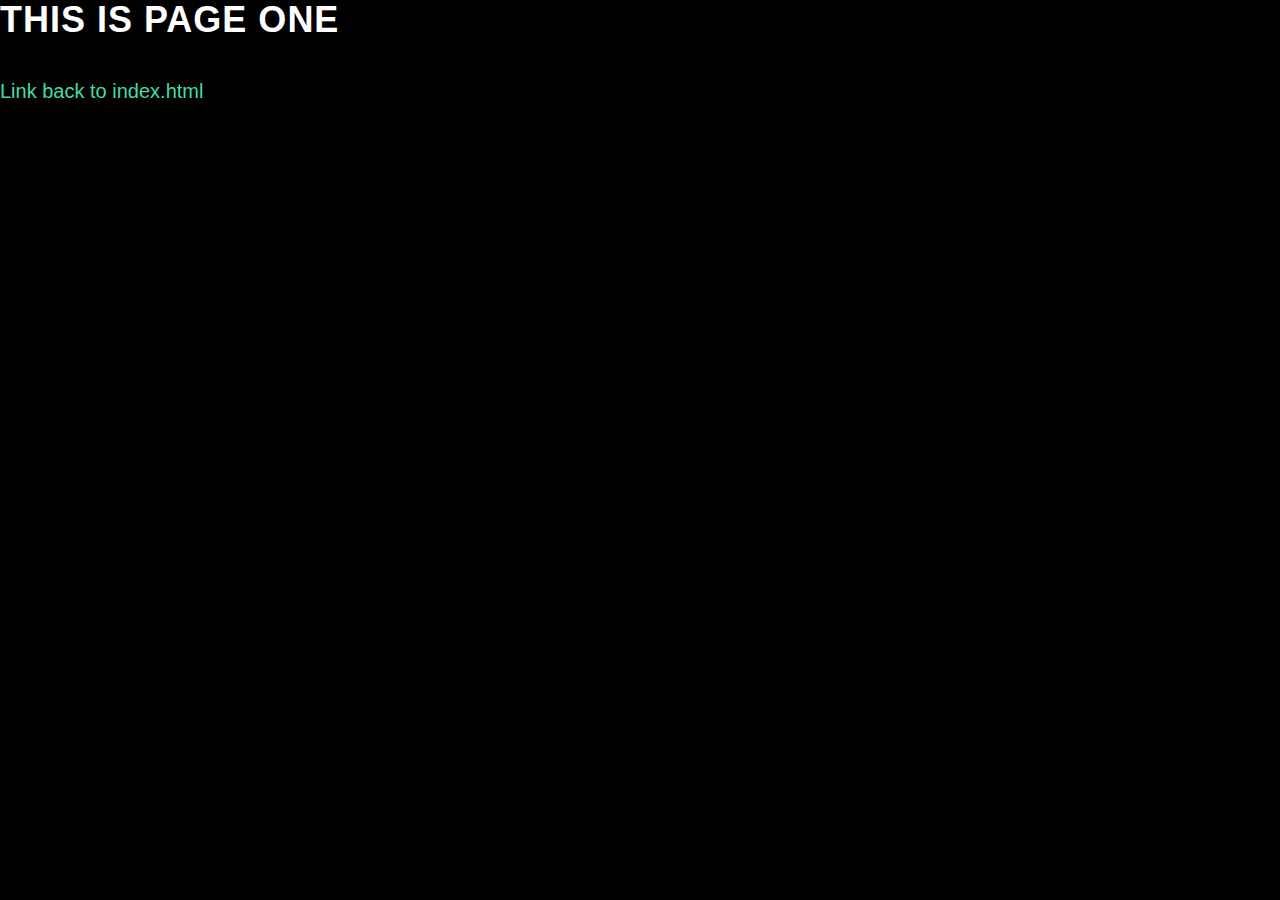
==== page-one.html @ f24119c6 "First commit" ====
<!DOCTYPE html>
<html>
  <head>
    <title>Code Nation Hackathon</title>
    <meta charset="utf-8">
    <meta http-equiv="X-UA-Compatible" content="IE=edge">
    <meta name="viewport" content="width=device-width, initial-scale=1">
    <!-- Bootstrap CSS -->
    <link rel="stylesheet" href="https://maxcdn.bootstrapcdn.com/bootstrap/3.3.7/css/bootstrap.min.css" integrity="sha384-BVYiiSIFeK1dGmJRAkycuHAHRg32OmUcww7on3RYdg4Va+PmSTsz/K68vbdEjh4u" crossorigin="anonymous">
    <!-- Your CSS Linked Below-->
    <link rel="stylesheet" href="css/styles.css">
    <!-- jQuery Linked Below-->
    <script src="https://ajax.googleapis.com/ajax/libs/jquery/3.3.1/jquery.min.js"></script>
    <!-- Bootstrap Javascript -->
    <script src="https://maxcdn.bootstrapcdn.com/bootstrap/3.3.7/js/bootstrap.min.js" integrity="sha384-Tc5IQib027qvyjSMfHjOMaLkfuWVxZxUPnCJA7l2mCWNIpG9mGCD8wGNIcPD7Txa" crossorigin="anonymous"></script>
    <!-- Your Javascript Linked Below-->
    <script src="js/script.js" defer></script> 
  </head>
  <body>
    <h1>This is Page One</h1>
    <p>
      <a href="index.html"> Link back to index.html</a>
    </p>
    

  </body>
</html>
---- css/styles.css ----
/*!
 * Start Bootstrap - Grayscale v3.3.7+1 (http://startbootstrap.com/template-overviews/grayscale)
 * Copyright 2013-2016 Start Bootstrap
 * Licensed under MIT (https://github.com/BlackrockDigital/startbootstrap/blob/gh-pages/LICENSE)
 */
body {
  width: 100%;
  height: 100%;
  font-family: "Lora", "Helvetica Neue", Helvetica, Arial, sans-serif;
  color: white;
  background-color: black;
}
html {
  width: 100%;
  height: 100%;
}
h1,
h2,
h3,
h4,
h5,
h6 {
  margin: 0 0 35px;
  text-transform: uppercase;
  font-family: "Montserrat", "Helvetica Neue", Helvetica, Arial, sans-serif;
  font-weight: 700;
  letter-spacing: 1px;
}
p {
  margin: 0 0 25px;
  font-size: 18px;
  line-height: 1.5;
}
@media (min-width: 768px) {
  p {
    margin: 0 0 35px;
    font-size: 20px;
    line-height: 1.6;
  }
}
a {
  color: #42DCA3;
  -webkit-transition: all 0.2s ease-in-out;
  -moz-transition: all 0.2s ease-in-out;
  transition: all 0.2s ease-in-out;
}
a:hover,
a:focus {
  text-decoration: none;
  color: #1d9b6c;
}
.light {
  font-weight: 400;
}
.navbar-custom {
  margin-bottom: 0;
  border-bottom: 1px solid rgba(255, 255, 255, 0.3);
  text-transform: uppercase;
  font-family: "Montserrat", "Helvetica Neue", Helvetica, Arial, sans-serif;
  background-color: black;
}
.navbar-custom .navbar-toggle {
  color: white;
  background-color: rgba(255, 255, 255, 0.2);
  font-size: 12px;
}
.navbar-custom .navbar-toggle:focus,
.navbar-custom .navbar-toggle:active {
  outline: none;
}
.navbar-custom .navbar-brand {
  font-weight: 700;
}
.navbar-custom .navbar-brand:focus {
  outline: none;
}
.navbar-custom a {
  color: white;
}
.navbar-custom .nav li a {
  -webkit-transition: background 0.3s ease-in-out;
  -moz-transition: background 0.3s ease-in-out;
  transition: background 0.3s ease-in-out;
}
.navbar-custom .nav li a:hover {
  color: rgba(255, 255, 255, 0.8);
  outline: none;
  background-color: transparent;
}
.navbar-custom .nav li a:focus,
.navbar-custom .nav li a:active {
  outline: none;
  background-color: transparent;
}
.navbar-custom .nav li.active {
  outline: none;
}
.navbar-custom .nav li.active a {
  background-color: rgba(255, 255, 255, 0.3);
}
.navbar-custom .nav li.active a:hover {
  color: white;
}
@media (min-width: 768px) {
  .navbar-custom {
    padding: 20px 0;
    border-bottom: none;
    letter-spacing: 1px;
    background: transparent;
    -webkit-transition: background 0.5s ease-in-out, padding 0.5s ease-in-out;
    -moz-transition: background 0.5s ease-in-out, padding 0.5s ease-in-out;
    transition: background 0.5s ease-in-out, padding 0.5s ease-in-out;
  }
  .navbar-custom.top-nav-collapse {
    padding: 0;
    background: black;
    border-bottom: 1px solid rgba(255, 255, 255, 0.3);
  }
}
.intro {
  display: table;
  width: 100%;
  height: 100%;
  padding: 100px 0;
  text-align: center;
  color: white;
  background-position-x: center;
  background-position-y: bottom;
  background-size: cover;
  background-repeat-x: no-repeat;
  background-repeat-y: no-repeat;
  background-attachment: initial;
  background-origin: initial;
  background-clip: initial;
  background-color: rgb(0, 0, 0);
  background-color: black;
  -webkit-background-size: cover;
  -moz-background-size: cover;
  background-size: cover;
  -o-background-size: cover;
}
.intro .intro-body {
  display: table-cell;
  vertical-align: middle;
}
.intro .intro-body .brand-heading {
  font-size: 40px;
}
.intro .intro-body .intro-text {
  font-size: 18px;
}
@media (min-width: 768px) {
  .intro {
    height: 100%;
    padding: 0;
  }
  .intro .intro-body .brand-heading {
    font-size: 100px;
  }
  .intro .intro-body .intro-text {
    font-size: 26px;
  }
}
.btn-circle {
  width: 70px;
  height: 70px;
  margin-top: 15px;
  padding: 7px 16px;
  border: 2px solid white;
  border-radius: 100% !important;
  font-size: 40px;
  color: white;
  background: transparent;
  -webkit-transition: background 0.3s ease-in-out;
  -moz-transition: background 0.3s ease-in-out;
  transition: background 0.3s ease-in-out;
}
.btn-circle:hover,
.btn-circle:focus {
  outline: none;
  color: white;
  background: rgba(255, 255, 255, 0.1);
}
.btn-circle i.animated {
  -webkit-transition-property: -webkit-transform;
  -webkit-transition-duration: 1s;
  -moz-transition-property: -moz-transform;
  -moz-transition-duration: 1s;
}
.btn-circle:hover i.animated {
  -webkit-animation-name: pulse;
  -moz-animation-name: pulse;
  -webkit-animation-duration: 1.5s;
  -moz-animation-duration: 1.5s;
  -webkit-animation-iteration-count: infinite;
  -moz-animation-iteration-count: infinite;
  -webkit-animation-timing-function: linear;
  -moz-animation-timing-function: linear;
}
@-webkit-keyframes pulse {
  0% {
    -webkit-transform: scale(1);
    transform: scale(1);
  }
  50% {
    -webkit-transform: scale(1.2);
    transform: scale(1.2);
  }
  100% {
    -webkit-transform: scale(1);
    transform: scale(1);
  }
}
@-moz-keyframes pulse {
  0% {
    -moz-transform: scale(1);
    transform: scale(1);
  }
  50% {
    -moz-transform: scale(1.2);
    transform: scale(1.2);
  }
  100% {
    -moz-transform: scale(1);
    transform: scale(1);
  }
}
.content-section {
  padding-top: 100px;
}
.download-section {
  width: 100%;
  padding: 50px 0;
  color: white;
  background: url(../img/downloads-bg.jpg) no-repeat center center scroll;
  background-color: black;
  -webkit-background-size: cover;
  -moz-background-size: cover;
  background-size: cover;
  -o-background-size: cover;
}
#map {
  width: 100%;
  height: 200px;
  margin-top: 100px;
}
@media (min-width: 767px) {
  .content-section {
    padding-top: 250px;
  }
  .download-section {
    padding: 100px 0;
  }
  #map {
    height: 400px;
    margin-top: 250px;
  }
}
.btn {
  text-transform: uppercase;
  font-family: "Montserrat", "Helvetica Neue", Helvetica, Arial, sans-serif;
  font-weight: 400;
  -webkit-transition: all 0.3s ease-in-out;
  -moz-transition: all 0.3s ease-in-out;
  transition: all 0.3s ease-in-out;
  border-radius: 0;
}
.btn-default {
  border: 1px solid #42DCA3;
  color: #42DCA3;
  background-color: transparent;
}
.btn-default:hover,
.btn-default:focus {
  border: 1px solid #42DCA3;
  outline: none;
  color: black;
  background-color: #42DCA3;
}
ul.banner-social-buttons {
  margin-top: 0;
}
@media (max-width: 1199px) {
  ul.banner-social-buttons {
    margin-top: 15px;
  }
}
@media (max-width: 767px) {
  ul.banner-social-buttons li {
    display: block;
    margin-bottom: 20px;
    padding: 0;
  }
  ul.banner-social-buttons li:last-child {
    margin-bottom: 0;
  }
}
footer {
  padding: 50px 0;
}
footer p {
  margin: 0;
}
::-moz-selection {
  text-shadow: none;
  background: #fcfcfc;
  background: rgba(255, 255, 255, 0.2);
}
::selection {
  text-shadow: none;
  background: #fcfcfc;
  background: rgba(255, 255, 255, 0.2);
}
img::selection {
  background: transparent;
}
img::-moz-selection {
  background: transparent;
}
body {
  webkit-tap-highlight-color: rgba(255, 255, 255, 0.2);
}
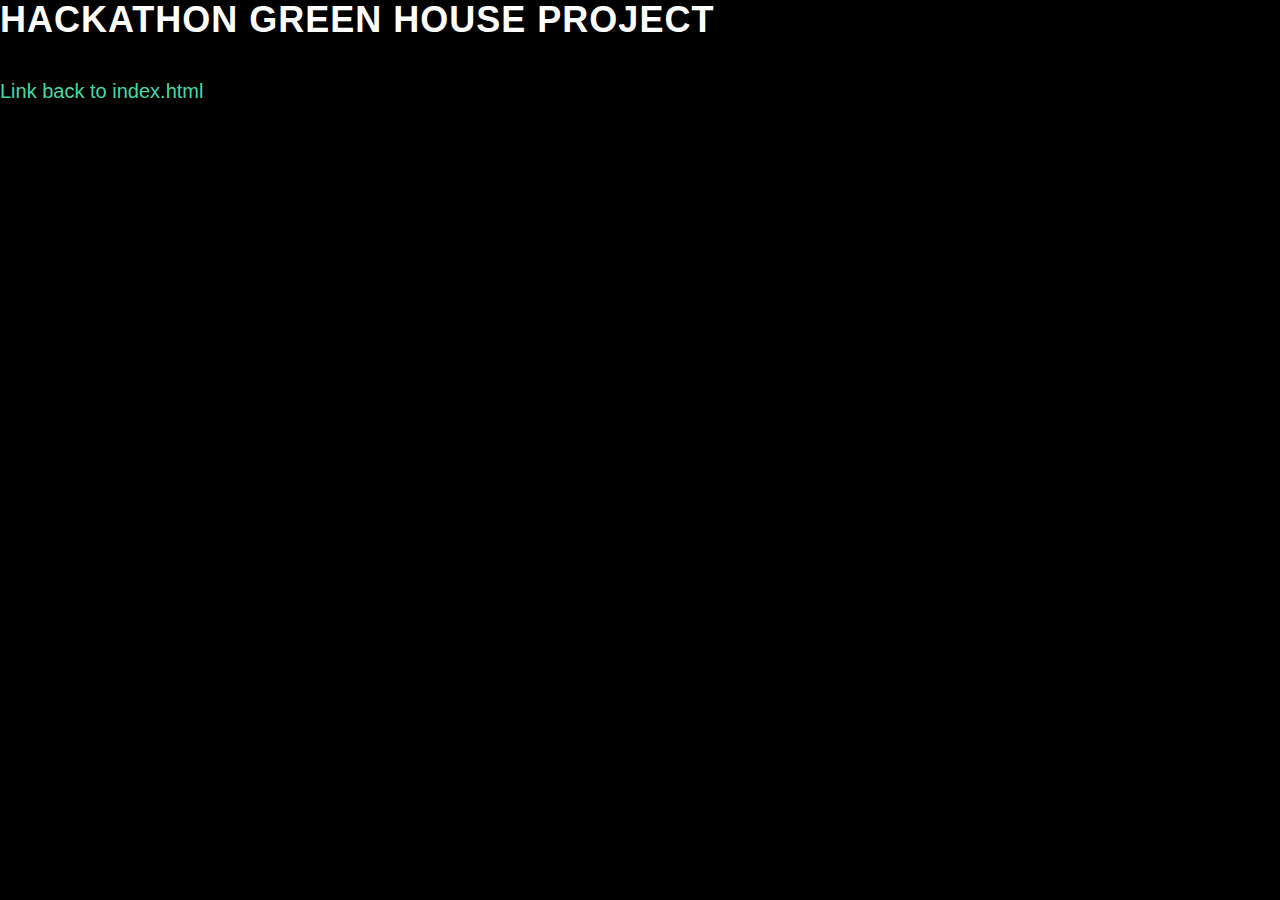
==== commit 547638d6: "Second commit" ====
--- a/page-one.html
+++ b/page-one.html
@@ -17,7 +17,7 @@
     <script src="js/script.js" defer></script> 
   </head>
   <body>
-    <h1>This is Page One</h1>
+    <h1>Hackathon Green House Project</h1>
     <p>
       <a href="index.html"> Link back to index.html</a>
     </p>
